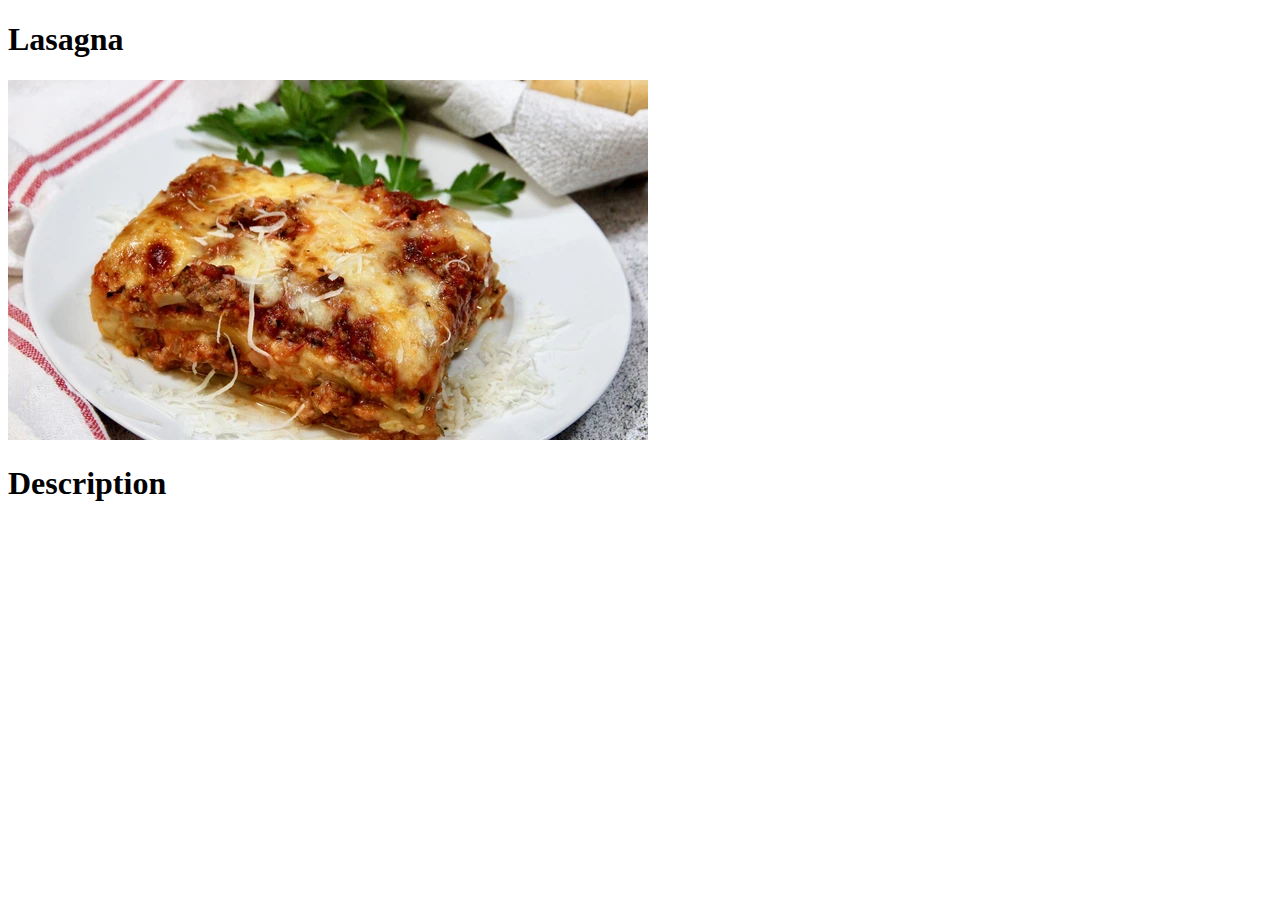
==== recipes/lasagna.html @ 58df6646 "Added recipe" ====
<!DOCTYPE html>
<html lang="en">
<head>
  <meta charset="UTF-8">
  <meta name="viewport" content="width=device-width, initial-scale=1.0">
  <title>Lasagna recipe</title>
</head>
<body>
  <h1>Lasagna</h1>
  <img src = "lasagna.webp">
  <h1> Description </h1>
</body>
</html>
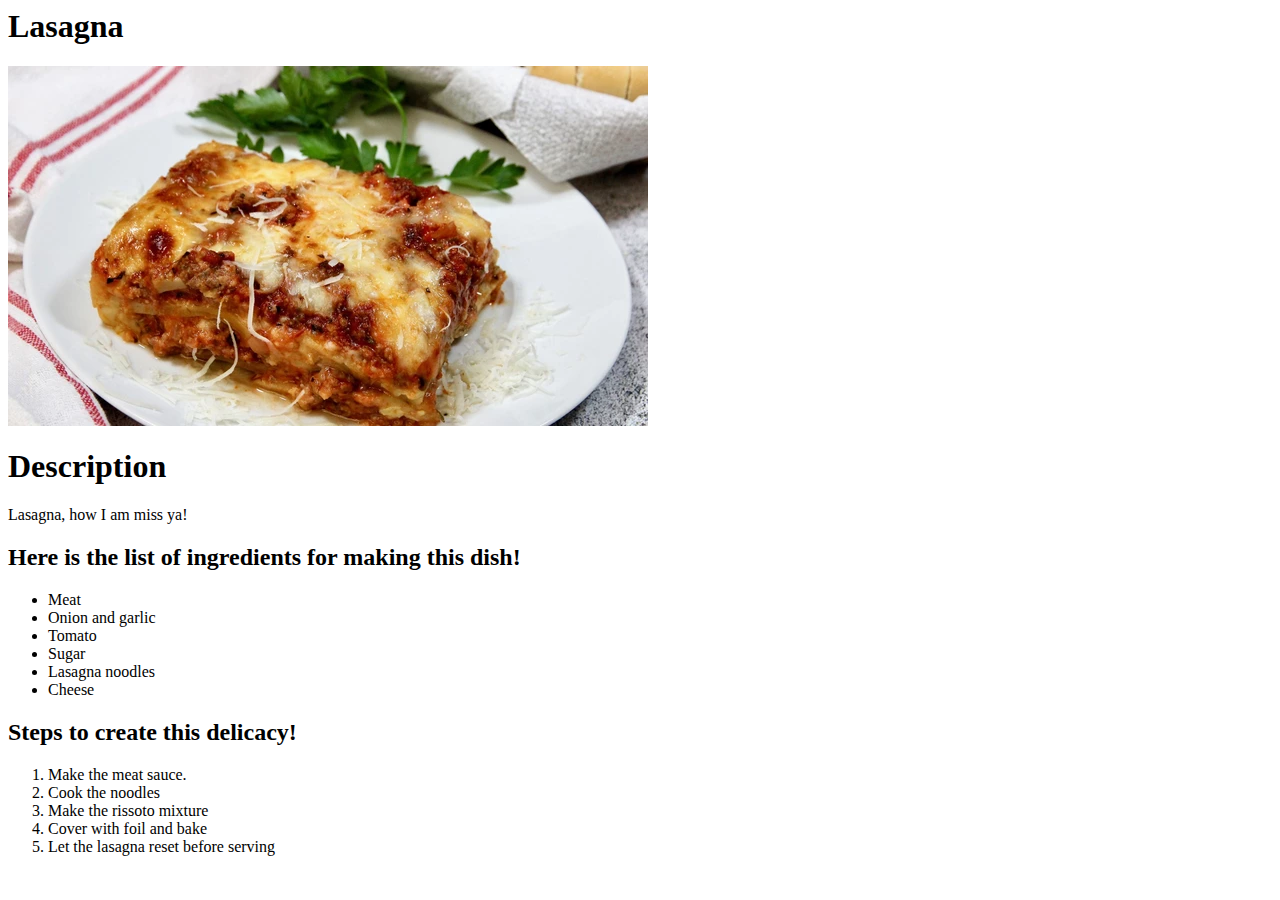
==== commit 8ba6d3ba: "Added burger and pizza recipes" ====
--- a/recipes/lasagna.html
+++ b/recipes/lasagna.html
@@ -1,4 +1,4 @@
-<!DOCTYPE html>
+<DOCTYPE html>
 <html lang="en">
 <head>
   <meta charset="UTF-8">
@@ -7,8 +7,26 @@
 </head>
 <body>
   <h1>Lasagna</h1>
-  <img src = "lasagna.webp">
+  <img src = "image_lasagna.webp">
   <h1> Description </h1>
+  <p>Lasagna, how I am miss ya!</p>
+  <h2>Here is the list of ingredients for making this dish!</h2>
+  <ul>
+    <li>Meat</li>
+    <li>Onion and garlic</li>
+    <li>Tomato</li>
+    <li>Sugar</li>
+    <li>Lasagna noodles</li>
+    <li>Cheese</li>
+  </ul>
+  <h2>Steps to create this delicacy!</h2>
+  <ol>
+    <li>Make the meat sauce.</li>
+    <li>Cook the noodles</li>
+    <li>Make the rissoto mixture</li>
+    <li>Cover with foil and bake</li>
+    <li>Let the lasagna reset before serving</li>
+  </ol>
 </body>
 </html>
 
